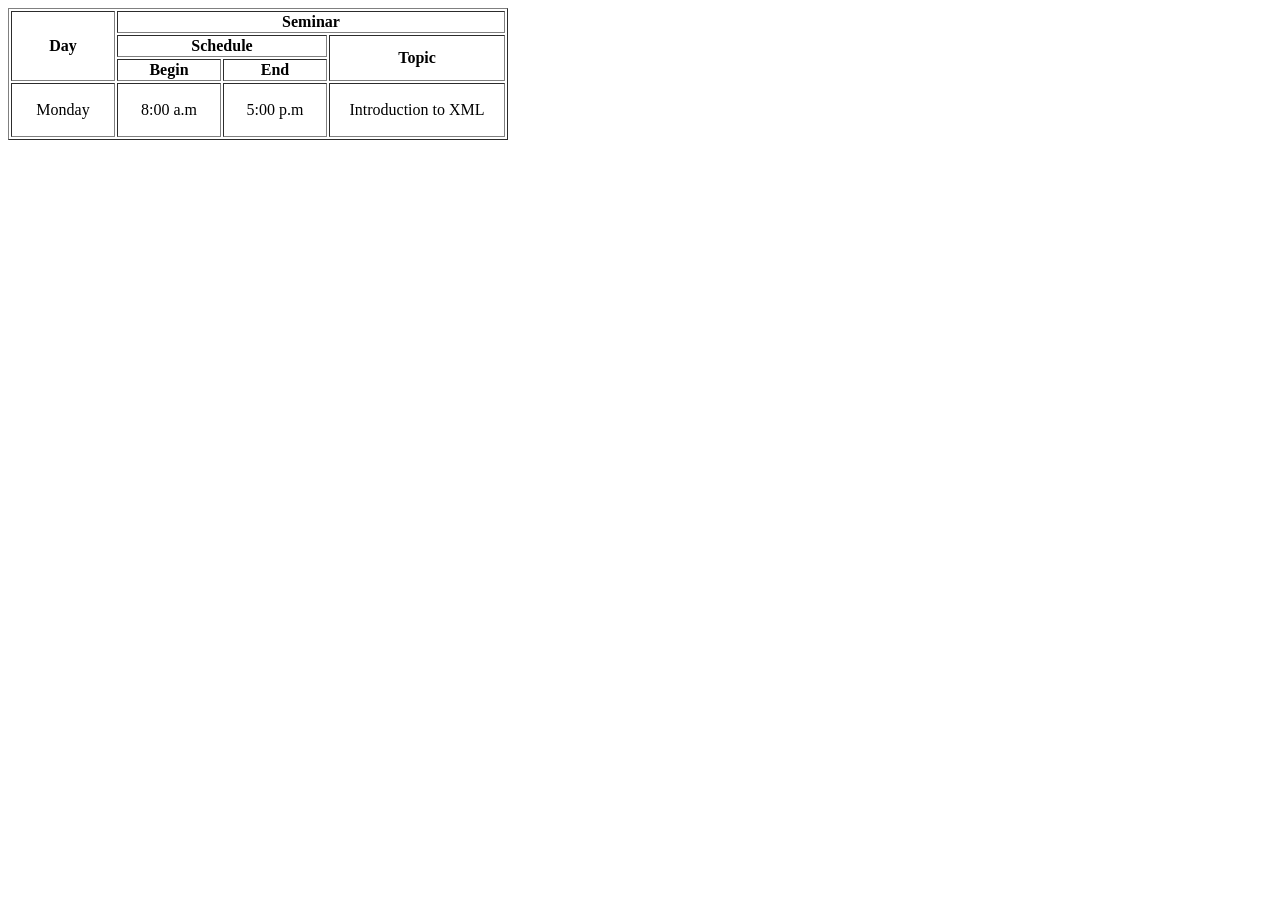
==== complex_table(homework).html @ dfbe4cbd "table file" ====
<!DOCTYPE html>
<html lang="en">
<head>
  <meta charset="UTF-8">
  <meta name="viewport" content="width=device-width, initial-scale=1.0">
  <title>HOMEWORK TABLE</title>
</head>
<body>
  <table width="500px" border="1">
    <thead>
        <tr>
         <th rowspan="3" width="100px" >Day</th>
         <th colspan="8">Seminar</th>
       </tr>
       <tr>
         <th colspan="2">Schedule</th>
         <th rowspan="2" colspan="3">Topic</th>
       </tr>
       <tr>
         <th width="100px">Begin</th>
         <th width="100px">End</th>
       </tr>
    </thead>
    <tbody>
        <tr>
            <td height="50" style="text-align: center;">Monday</td>
            <td height="50" style="text-align: center;">8:00 a.m</td>
            <td height="50" style="text-align: center;">5:00 p.m</td>
            <td height="20" style="text-align: center;">Introduction to XML</td> 
        </tr>
    </tbody>
    
  </table>
</body>
</html>
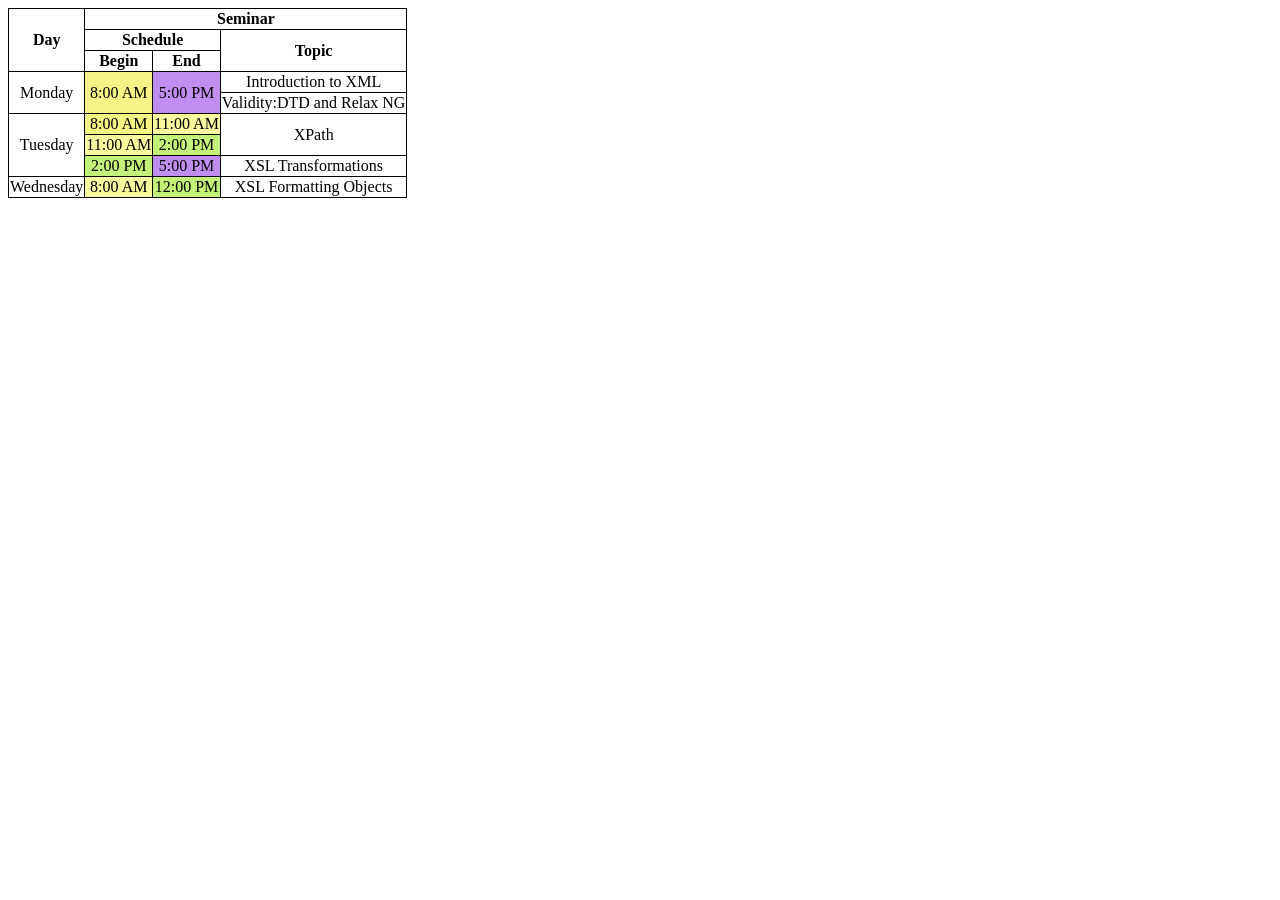
==== commit c37bef50: "complex table completetd" ====
--- a/complex_table(homework).html
+++ b/complex_table(homework).html
@@ -3,33 +3,83 @@
 <head>
   <meta charset="UTF-8">
   <meta name="viewport" content="width=device-width, initial-scale=1.0">
-  <title>HOMEWORK TABLE</title>
+  <title>Document</title>
+
+  <style>
+    table{
+      border: 1px solid black;
+      border-collapse: collapse;
+    }
+    tr,th,td{
+      border: 1px solid black;
+      text-align: center;
+    }
+  </style>
 </head>
 <body>
-  <table width="500px" border="1">
+  <table>
     <thead>
-        <tr>
-         <th rowspan="3" width="100px" >Day</th>
-         <th colspan="8">Seminar</th>
-       </tr>
-       <tr>
-         <th colspan="2">Schedule</th>
-         <th rowspan="2" colspan="3">Topic</th>
-       </tr>
-       <tr>
-         <th width="100px">Begin</th>
-         <th width="100px">End</th>
-       </tr>
-    </thead>
-    <tbody>
-        <tr>
-            <td height="50" style="text-align: center;">Monday</td>
-            <td height="50" style="text-align: center;">8:00 a.m</td>
-            <td height="50" style="text-align: center;">5:00 p.m</td>
-            <td height="20" style="text-align: center;">Introduction to XML</td> 
-        </tr>
-    </tbody>
+    <tr>
+      <th rowspan="3">Day</th>
+      <th colspan="3">Seminar</th>
+    </tr>
+
+    <tr>
+      <th colspan="2">Schedule</th>
+      
+      <th rowspan="2">Topic</th>
+    </tr>
+
+    <tr>
+      <th>Begin</th>
+      <th>End</th>
+      
+    </tr>
+
+  </thead>
+  <tbody>
+    <tr>
+      <td rowspan="2">Monday</td>
+      <td rowspan="2" style="background-color:rgb(244, 244, 134);">8:00 AM</td>
+      <td rowspan="2" style="background-color: rgb(193, 141, 241);">5:00 PM</td>
+      <td>Introduction to XML</td>
+    </tr>
+
+    <tr>
+     <td>Validity:DTD and Relax NG</td>
+    </tr>
+
+    <tr>
+      <td rowspan="3">Tuesday</td>
+      <td style="background-color:rgb(244, 244, 133);">8:00 AM</td>
+      <td style="background-color:rgb(248, 248, 159);">11:00 AM</td>
+      <td rowspan="2">XPath</td>
+    </tr>
+
+    <tr>
+      
+      <td style="background-color:rgb(248, 248, 159);">11:00 AM</td>
+      <td style="background-color:rgb(194, 242, 121);">2:00 PM</td>
     
+    </tr>
+
+    <tr>
+      
+      <td style="background-color:rgb(194, 242, 121);">2:00 PM</td>
+      <td style="background-color: rgb(193, 141, 241);"  >5:00 PM</td>
+      <td>XSL Transformations</td>
+    </tr> 
+
+    <tr>
+      <td>Wednesday</td>
+      <td style="background-color:rgb(248, 248, 159);">8:00 AM</td>
+      <td style="background-color:rgb(194, 242, 121);" >12:00 PM</td>
+      <td>XSL Formatting Objects</td>
+    </tr>
+    
+  </tbody>
+
   </table>
+  
 </body>
-</html>
+</html>
